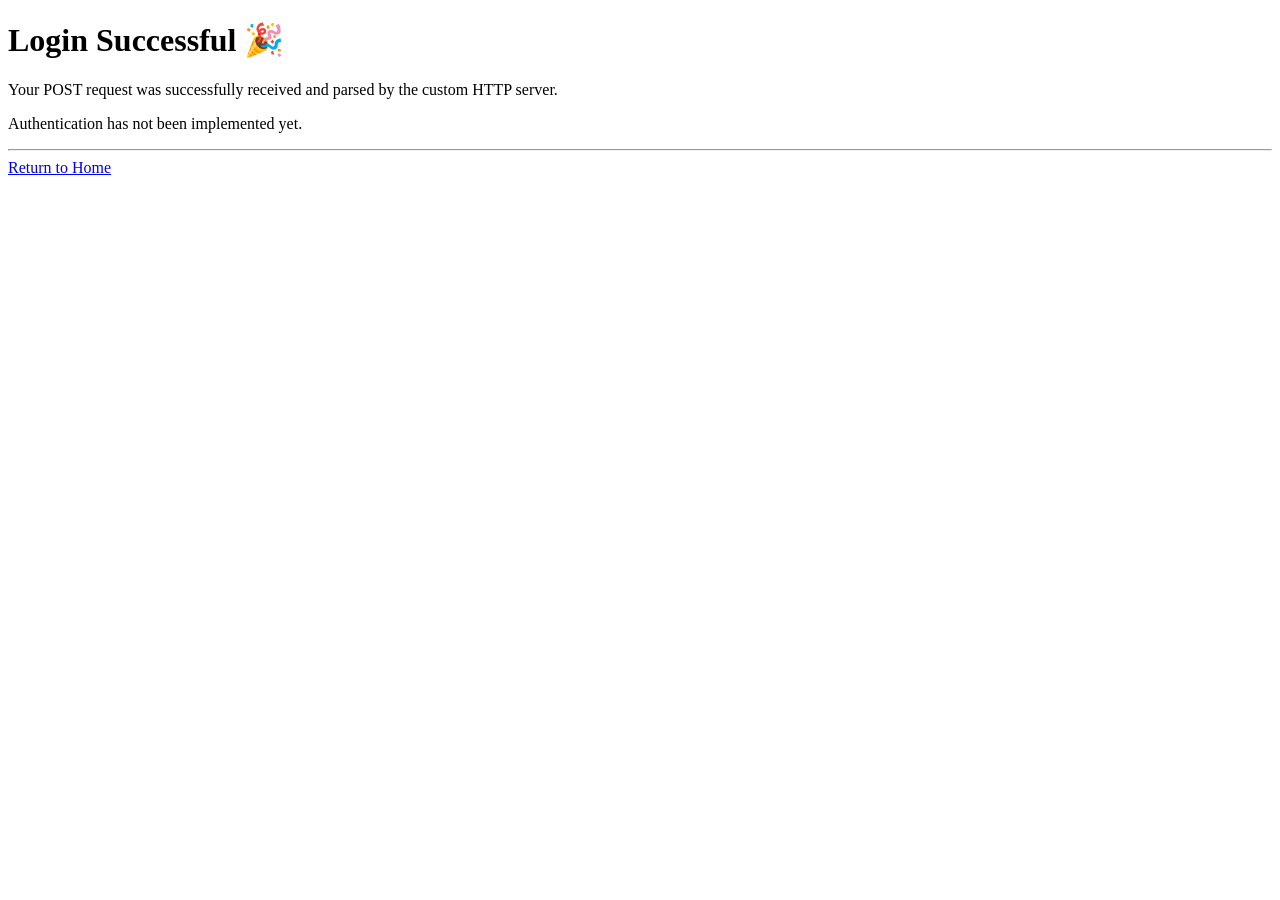
==== pages/login_success.html @ 08153751 "implemented request handlers" ====
<!DOCTYPE html>
<html>
<head>
    <title>Login Successful</title>
</head>
<body>

    <h1>Login Successful 🎉</h1>

    <p>
        Your POST request was successfully received and parsed by the
        custom HTTP server.
    </p>

    <p>
        Authentication has not been implemented yet.
    </p>

    <hr>

    <a href="/">Return to Home</a>

</body>
</html>
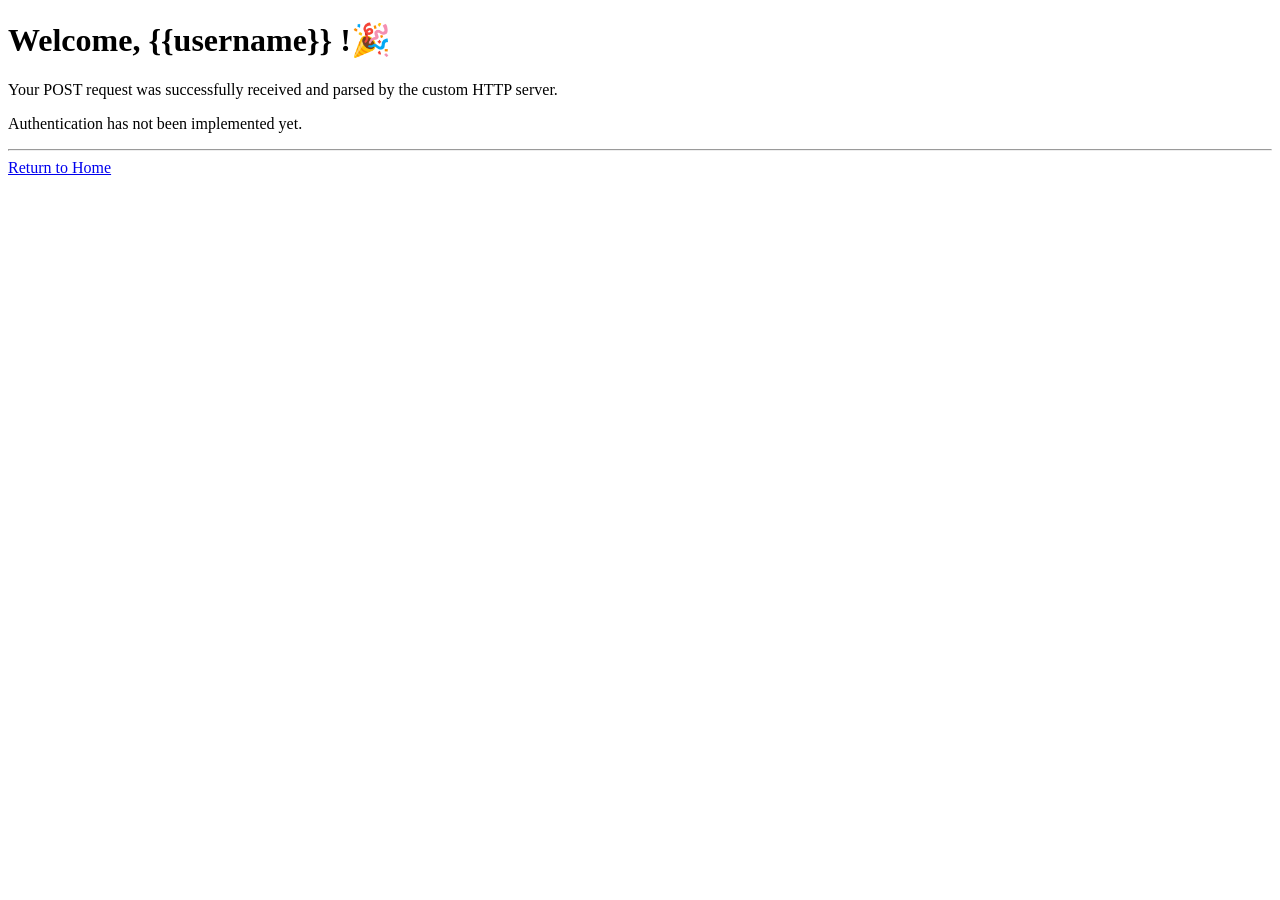
==== commit e42021b7: "dynamic response" ====
--- a/pages/login_success.html
+++ b/pages/login_success.html
@@ -5,7 +5,7 @@
 </head>
 <body>
 
-    <h1>Login Successful 🎉</h1>
+    <h1>Welcome, {{username}} !🎉</h1>
 
     <p>
         Your POST request was successfully received and parsed by the
